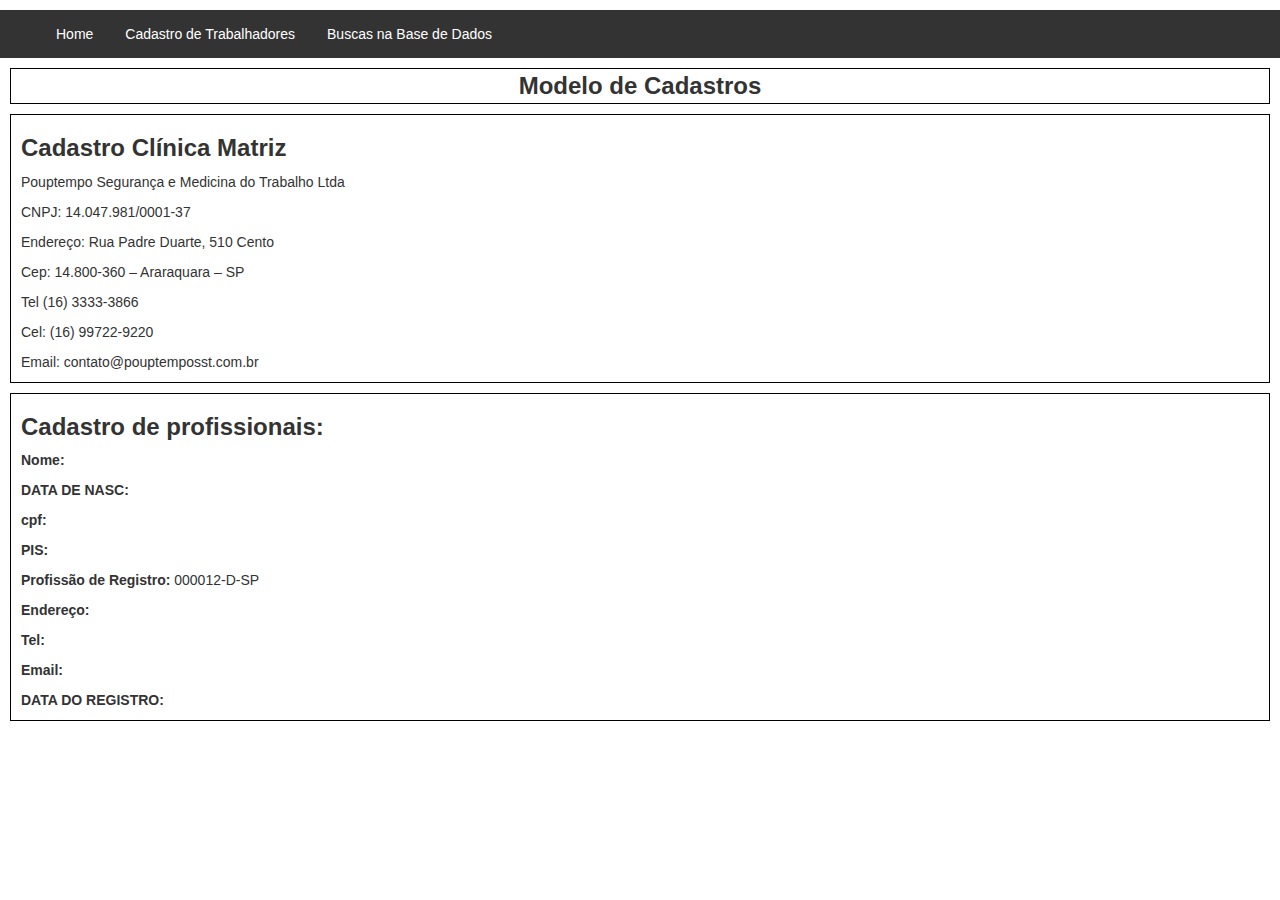
==== index.html @ ad462c0f "Projeto atualizado até o trabalho feito no fim de semana de 9 e 10 (dezembro). O commit foi feito ap" ====
<html>


<!--  Back-log TO-DO
ok fazer o link ficar e soh para essa classe
 - entralizado nos elementos e trocando de pagina 
ok ir pro bd local
parcial Fazer esse model aparecer
 - Fazer isso no bd online
 - Fazer os servicos de cadastrar e descadastrar com post
-->


<head>
	<title>Cadastros</title>

	<meta charset="utf-8">
    <meta http-equiv="X-UA-Compatible" content="IE=edge">
    <meta name="viewport" content="width=device-width, initial-scale=1">
  
    <link href="/resources/css/bootstrap.min.css" rel="stylesheet">
    <link href="/resources/css/style.css" rel="stylesheet">

    <script src="https://ajax.googleapis.com/ajax/libs/jquery/1.11.0/jquery.min.js"></script>
    <script src="/resources/js/bootstrap.min.js"></script>
     
    <style media="screen" type="text/css">	
     	.menuAlto ul {
    		list-style-type: none;
    		margin-top: 10px;
		    overflow: hidden;
		    background-color: #333;
		}
		.menuAlto li {
		    float: left;
		}
		.menuAlto li a {
		    display: block;
		    color: white;
		    text-align: center;
		    padding: 14px 16px;
		    text-decoration: none;
		}
		.menuAlto li a:hover {
		    background-color: #111;
		    color:white;
		}
	</style>

</head>


<body>

<span class="menuAlto">
	<ul>
		<li>
			<a href="/index.html">Home</a>
		</li>
		<li>
			<a href="/Cadastros/Cadastros.html">Cadastro de Trabalhadores</a>
		</li>
		<li>
			<a href="/Listagens/ListagemDeTrabalhadores.html">Buscas na Base de Dados</a>
		</li>
	</ul>
</span>


<p style="border:solid 1px black; 
		  background-color:white; 
		  margin-left:10px; 
		  margin-right:10px;
		  margin-top:10px;
		  text-align:center;
		  font-size: 24px;">
		  <b>Modelo de Cadastros</b>
</p><!--Paragrafo com forma de h3 mas sem o espaçamento desse-->

<!--1 - Template da pagina de formularios-->
<!-- parei aqui 2 - fazer espacamento do lado esquerdo, de cima, colunas e row,  -->
<!-- Vai sem row-->
<!-- A primeira parte deve sumir pq é a cara de uma consulta no bd-->

<div class= "contanier" style="border:solid 1px black; margin:10px 10px 10px 10px">
	<div class="paragrafo1" style="margin:0px 0 0 10px">
		<h3><b>Cadastro Clínica Matriz</b></h3>
		<p>Pouptempo Segurança e Medicina do Trabalho Ltda</p>
		<p>CNPJ: 14.047.981/0001-37</p>
		<p>Endereço: Rua Padre Duarte, 510 Cento</p>
		<p>Cep: 14.800-360 – Araraquara – SP</p>
		<p>Tel (16) 3333-3866</p>
		<p>Cel: (16) 99722-9220</p>
		<p>Email: contato@pouptemposst.com.br</p>
	</div>
</div>
<div class= "contanier" style="border:solid 1px black; margin:0 10px 10px 10px">
	<div class="paragrafo1" style="margin:0px 0 0 10px">
		<h3><b>Cadastro de profissionais:</b></h3>
		<p><b>Nome:</b></p>
		<p><b>DATA DE NASC:</b></p>
		<p><b>cpf:</b></p>
		<p><b>PIS:</b></p>
		<p><b>Profissão de Registro:</b>  000012-D-SP</p>
		<p><b>Endereço:</b></p>
		<p><b>Tel:</b></p>
		<p><b>Email:</b></p>
		<p><b>DATA DO REGISTRO:</b></p>
	</div>
</div>


</body>
</html>

<!-- <div class="container">
    <div class="page-header">
        <div class="row">
            <div class="col-xs-1">
                <div class="left-box">
                    <div class="turn-left">left</div>
                </div>
            </div>
            <div class="col-xs-10">
                <div class="row">
                    <div class="col-xs-12">
                        <div class="top-box">top</div>
                    </div>
                    <div class="col-xs-12">
                        <div class="content-box">content</div>
                    </div>
                </div>
            </div>
            <div class="col-xs-1">
                <div class="right-box">
                    <div class="turn-right">right</div>
                </div>
            </div>
        </div>
    </div>
</div>
<footer class="footer">
    <div class="container">
        <p>sticky footer</p>
    </div>
</footer>




<div id=wrap style="
    width:100px; 
    height: 50px;">
    <div id=rectangle style="
        width:200px; 
        height: 100px; 
        translate: scale(0.5); 
        transform-origin: 0 0; 
        margin: 10px; 
        padding: 20px;
    ">
        Hello
    </div>
</div>  


<br>
<br>
<br>
<br>
<br>
<br>
<br>
<br>
<br>
<br>
<br>
<br>


<div> <br><br>Essa porra devia ter a hairline<br><hr><br></div>





</body>
</html>

div {
  border: 1px solid red;
}
 
.hairlines div {
  border-width: 10px;
}

-->
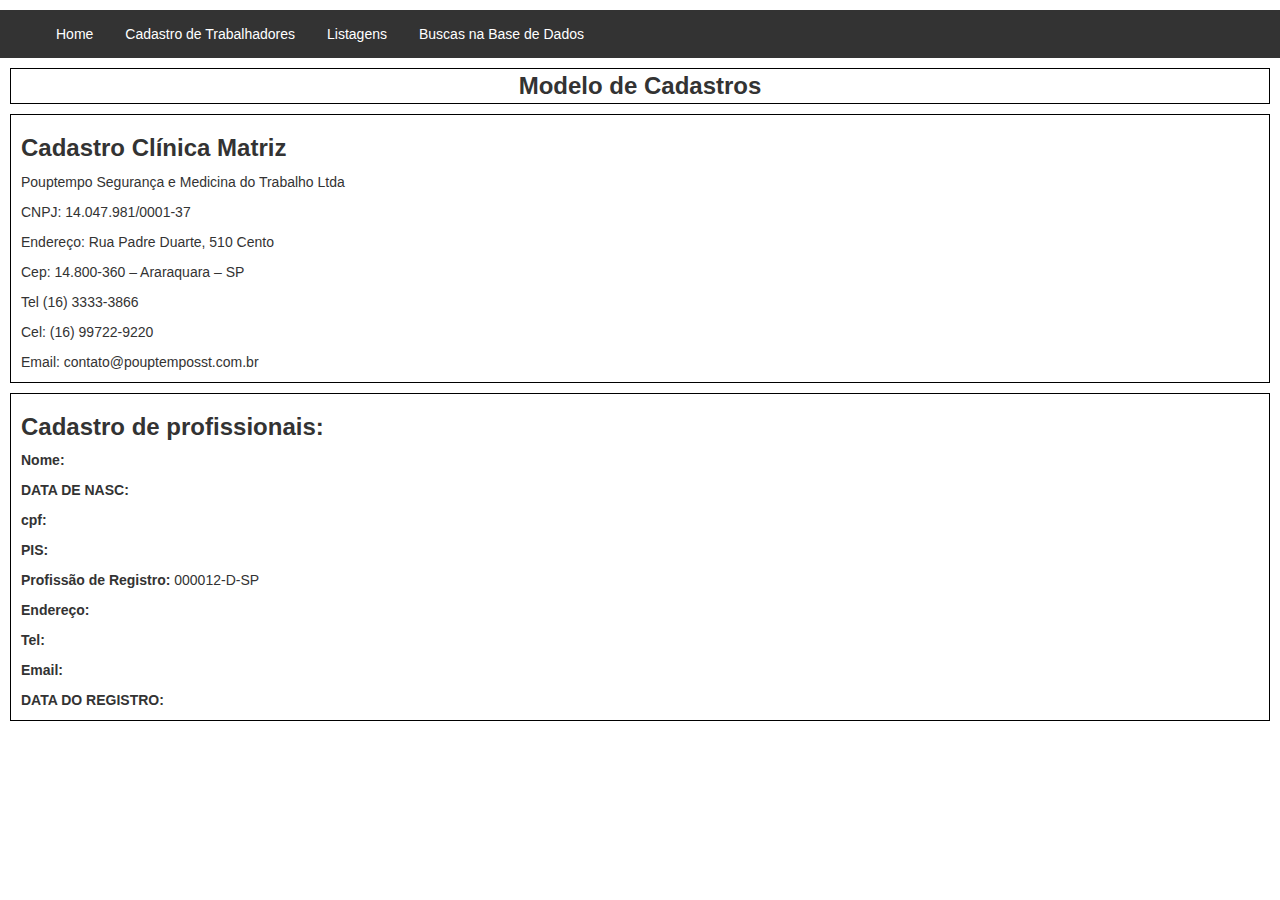
==== commit 40f6e847: "Ataulização para passar tudo que tinha no local mas ainda não tinha sido upado para o server. Agora " ====
--- a/index.html
+++ b/index.html
@@ -1,15 +1,4 @@
 <html>
-
-
-<!--  Back-log TO-DO
-ok fazer o link ficar e soh para essa classe
- - entralizado nos elementos e trocando de pagina 
-ok ir pro bd local
-parcial Fazer esse model aparecer
- - Fazer isso no bd online
- - Fazer os servicos de cadastrar e descadastrar com post
--->
-
 
 <head>
 	<title>Cadastros</title>
@@ -61,7 +50,10 @@
 			<a href="/Cadastros/Cadastros.html">Cadastro de Trabalhadores</a>
 		</li>
 		<li>
-			<a href="/Listagens/ListagemDeTrabalhadores.html">Buscas na Base de Dados</a>
+			<a href="/Listagens/ListagemDeTrabalhadores.html">Listagens</a>
+		</li>
+		<li>
+			<a href="/Buscas/Buscas.html">Buscas na Base de Dados</a>
 		</li>
 	</ul>
 </span>
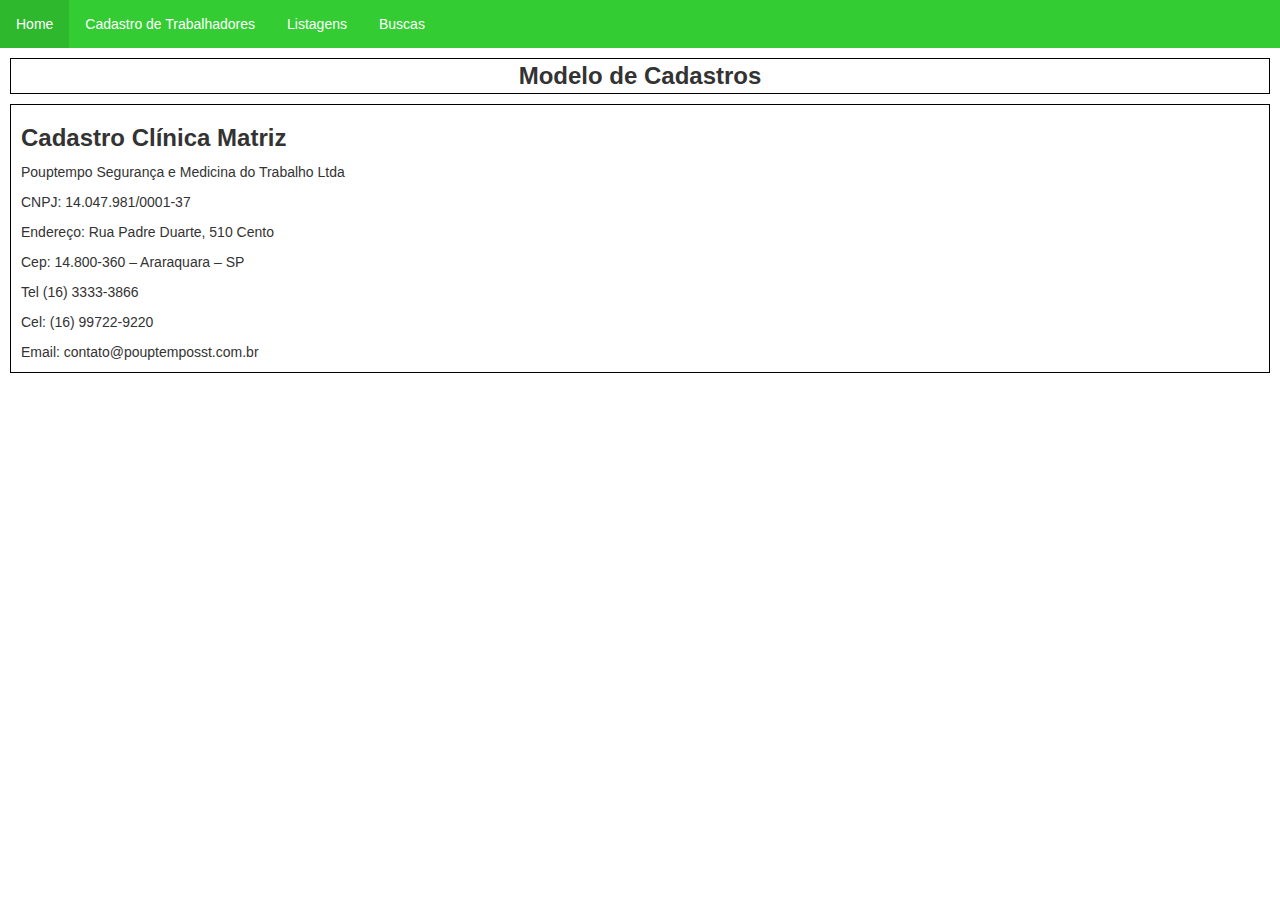
==== commit 8c4ae4fb: "Drop down completo, cores e generalizacao de scripts de header css e javascript" ====
--- a/index.html
+++ b/index.html
@@ -8,56 +8,17 @@
     <meta name="viewport" content="width=device-width, initial-scale=1">
   
     <link href="/resources/css/bootstrap.min.css" rel="stylesheet">
-    <link href="/resources/css/style.css" rel="stylesheet">
+    <link href="/resources/support/topMenuConstructor.css" rel="stylesheet">
 
     <script src="https://ajax.googleapis.com/ajax/libs/jquery/1.11.0/jquery.min.js"></script>
     <script src="/resources/js/bootstrap.min.js"></script>
-     
-    <style media="screen" type="text/css">	
-     	.menuAlto ul {
-    		list-style-type: none;
-    		margin-top: 10px;
-		    overflow: hidden;
-		    background-color: #333;
-		}
-		.menuAlto li {
-		    float: left;
-		}
-		.menuAlto li a {
-		    display: block;
-		    color: white;
-		    text-align: center;
-		    padding: 14px 16px;
-		    text-decoration: none;
-		}
-		.menuAlto li a:hover {
-		    background-color: #111;
-		    color:white;
-		}
-	</style>
+    <script src="/resources/support/topMenuConstructor.js"></script>
+    <script src="/resources/support/commonMethods.js"></script>
 
 </head>
 
 
 <body>
-
-<span class="menuAlto">
-	<ul>
-		<li>
-			<a href="/index.html">Home</a>
-		</li>
-		<li>
-			<a href="/Cadastros/Cadastros.html">Cadastro de Trabalhadores</a>
-		</li>
-		<li>
-			<a href="/Listagens/ListagemDeTrabalhadores.html">Listagens</a>
-		</li>
-		<li>
-			<a href="/Buscas/Buscas.html">Buscas na Base de Dados</a>
-		</li>
-	</ul>
-</span>
-
 
 <p style="border:solid 1px black; 
 		  background-color:white; 
@@ -69,9 +30,6 @@
 		  <b>Modelo de Cadastros</b>
 </p><!--Paragrafo com forma de h3 mas sem o espaçamento desse-->
 
-<!--1 - Template da pagina de formularios-->
-<!-- parei aqui 2 - fazer espacamento do lado esquerdo, de cima, colunas e row,  -->
-<!-- Vai sem row-->
 <!-- A primeira parte deve sumir pq é a cara de uma consulta no bd-->
 
 <div class= "contanier" style="border:solid 1px black; margin:10px 10px 10px 10px">
@@ -86,7 +44,7 @@
 		<p>Email: contato@pouptemposst.com.br</p>
 	</div>
 </div>
-<div class= "contanier" style="border:solid 1px black; margin:0 10px 10px 10px">
+<div class= "contanier" id="divClinicaMatriz" style="border:solid 1px black; margin:0 10px 10px 10px">
 	<div class="paragrafo1" style="margin:0px 0 0 10px">
 		<h3><b>Cadastro de profissionais:</b></h3>
 		<p><b>Nome:</b></p>
@@ -105,86 +63,9 @@
 </body>
 </html>
 
-<!-- <div class="container">
-    <div class="page-header">
-        <div class="row">
-            <div class="col-xs-1">
-                <div class="left-box">
-                    <div class="turn-left">left</div>
-                </div>
-            </div>
-            <div class="col-xs-10">
-                <div class="row">
-                    <div class="col-xs-12">
-                        <div class="top-box">top</div>
-                    </div>
-                    <div class="col-xs-12">
-                        <div class="content-box">content</div>
-                    </div>
-                </div>
-            </div>
-            <div class="col-xs-1">
-                <div class="right-box">
-                    <div class="turn-right">right</div>
-                </div>
-            </div>
-        </div>
-    </div>
-</div>
-<footer class="footer">
-    <div class="container">
-        <p>sticky footer</p>
-    </div>
-</footer>
+<script type="text/javascript">
+  $(document).ready(function() {
 
-
-
-
-<div id=wrap style="
-    width:100px; 
-    height: 50px;">
-    <div id=rectangle style="
-        width:200px; 
-        height: 100px; 
-        translate: scale(0.5); 
-        transform-origin: 0 0; 
-        margin: 10px; 
-        padding: 20px;
-    ">
-        Hello
-    </div>
-</div>  
-
-
-<br>
-<br>
-<br>
-<br>
-<br>
-<br>
-<br>
-<br>
-<br>
-<br>
-<br>
-<br>
-
-
-<div> <br><br>Essa porra devia ter a hairline<br><hr><br></div>
-
-
-
-
-
-</body>
-</html>
-
-div {
-  border: 1px solid red;
-}
- 
-.hairlines div {
-  border-width: 10px;
-}
-
--->+      $('#divClinicaMatriz').hide();
+  });
+</script>
--- a/resources/support/topMenuConstructor.css
+++ b/resources/support/topMenuConstructor.css
@@ -0,0 +1,50 @@
+.menuTop ul {
+    list-style-type: none;
+    margin: 0;
+    padding: 0;
+    overflow: hidden;
+    background-color: #33cc33;
+}
+
+.menuTop li {
+    float: left;
+}
+
+.menuTop li a, .dropbtnTop {
+    display: block;
+    color: white;
+    text-align: center;
+    padding: 14px 16px;
+    text-decoration: none;
+}
+
+.menuTop  li a:hover, .dropdownTop:hover .dropbtnTop {
+    background-color: #2eb82e;
+}
+
+.menuTop li.dropdownTop {
+    display: inline-block;
+}
+
+.menuTop .dropdownTop-content {
+    display: none;
+    position: absolute;
+    background-color: #33cc33;
+    min-width: 160px;
+    box-shadow: 0px 8px 16px 0px rgba(0,0,0,0.2);
+    z-index: 3 !important;
+}
+
+.dropdownTop-content a {
+    color: white !important;
+    padding: 12px 16px;
+    text-decoration: none;
+    display: block;
+    text-align: left;
+}
+
+.dropdownTop-content a:hover {background-color: #f1f1f1}
+
+.dropdownTop:hover .dropdownTop-content {
+    display: block;
+}